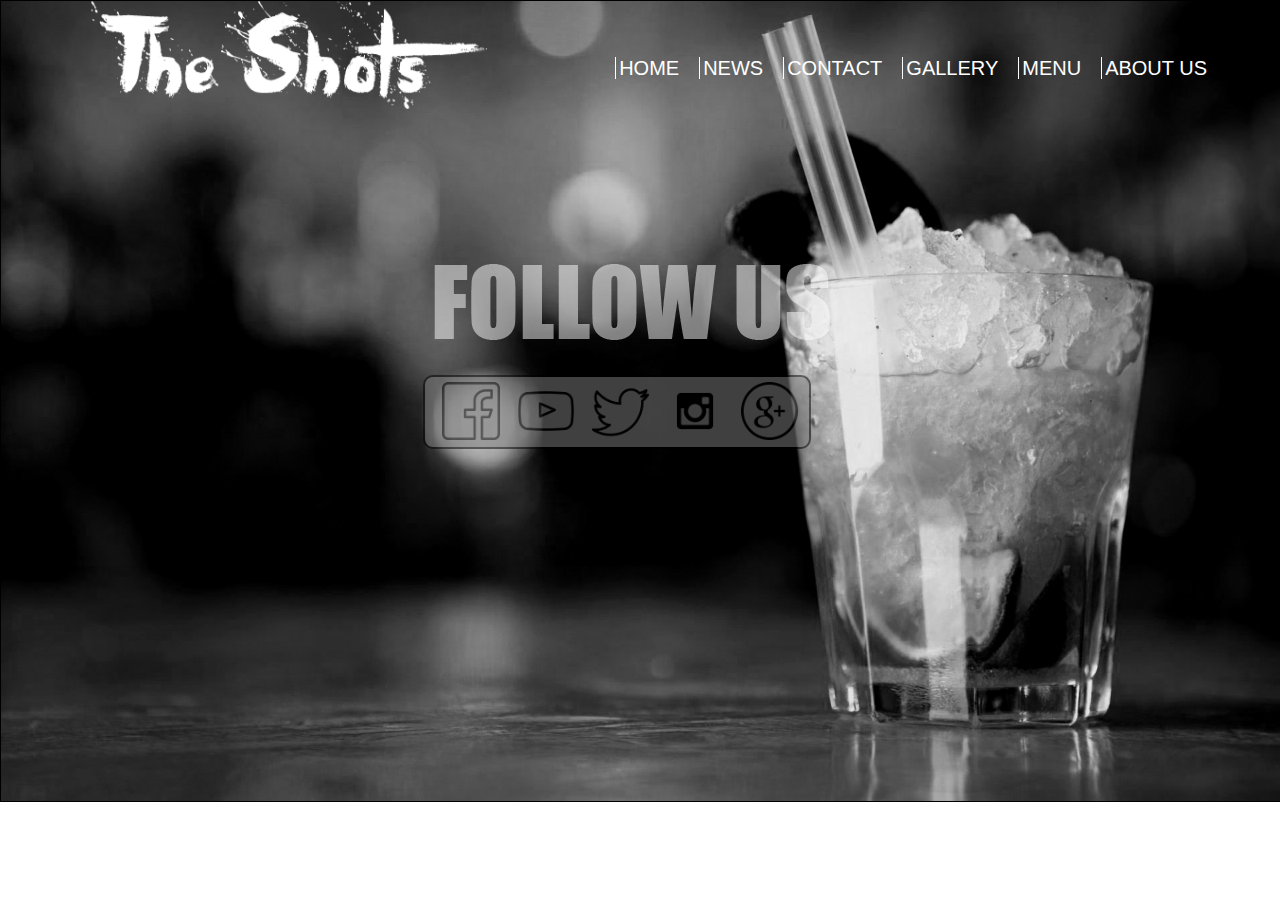
==== Common/shots1/index.html @ caec941f "23 august" ====
<!DOCTYPE html>
<html>

<head>
    <meta charset="utf-8">
    <title>The Shots Bar</title>
    <link rel="stylesheet" href="styles/main.css">
</head>

<body>
    <header class="header-container">
        <div class="buttons">
            <ul class="header-list-items">
                <li>
                    <a class="list-btn" href="#">HOME</a>
                </li>
                <li>
                    <a class="list-btn" href="news.html">NEWS</a>
                </li>
                <li>
                    <a class="list-btn" href="#">CONTACT</a>
                </li>
                <li>
                    <a class="list-btn" href="gallery.html">GALLERY</a>
                </li>
                <li>
                    <a class="list-btn" href="#">MENU</a>
                </li>
                <li>
                    <a class="list-btn" href="#">ABOUT US</a>
                </li>
            </ul>
            <img src="images/the_shots.png" alt="" />

        </div>

        <div class="follow">
            <img src="images/follow.png" alt="">
        </div>
        <div class="follow-icons">
          <img src="images/followIco/facebook.png" alt="">
          <img src="images/followIco/youtube.png" alt="">
          <img src="images/followIco/twitter.png" alt="">
          <img src="images/followIco/instagram.png" alt="">
          <img src="images/followIco/google.png" alt="">
        </div>
    </header>
    <div></div>





    <script src="jquery.min.js"></script>
    <script src="mainscript.js"></script>
    <script>
        $(function() {
            $('.header-container').buttons();
        });
    </script>
</body>

</html>
---- Common/shots1/styles/main.css ----
* {
    padding: 0;
    margin: 0;
}
@import 'https://fonts.googleapis.com/css?family=Courgette|Yatra+One';
.header-container {
    border: 1px solid black;
    width: 100%;
    height: 800px;
    background-image: url('../images/mainImg.jpg');
    background-size: 100%;
}
.header-container .buttons img {
    position: fixed;
    width: 33%;
}
.header-container .follow-icons{
  background-color: gray;
  width: 30%;
  height: 70px;
  position:  relative;
  left: 33%;
  opacity: 0.5;
  border-radius: 10px;
  border: 2px solid black;
}
.header-container .follow-icons img{
  width: 15%;
  float: left;
  padding-left: 17px;
  padding-top: 5px;
}
.header-container h1 {
    color: white;
    font-size: 60px;
    font-family: 'Courgette', sans-serif;
    font-style: oblique;
}
.buttons {
    width: 90%;
    height: 250px;
    position: relative;
    left: 5%;
    display: inline-block;

}
.header-container .follow {
    
    width: 90%;
    height: 120px;
    display: inline-block;
    position: relative;
    left: 5%;
}
.header-container .follow img {
    position: relative;
    left: 30%;
}
.header-list-items {
    margin-top: 4%;
    float: right;
    list-style: none;


}
li {
    float: left;
    padding: 10px;
    font-size: 20px;
}
a {
    padding-left: 3px;
    border-left: 1px solid white;
    text-decoration: none;
    color: white;
    font-family: 'Courgette', sans-serif;
}
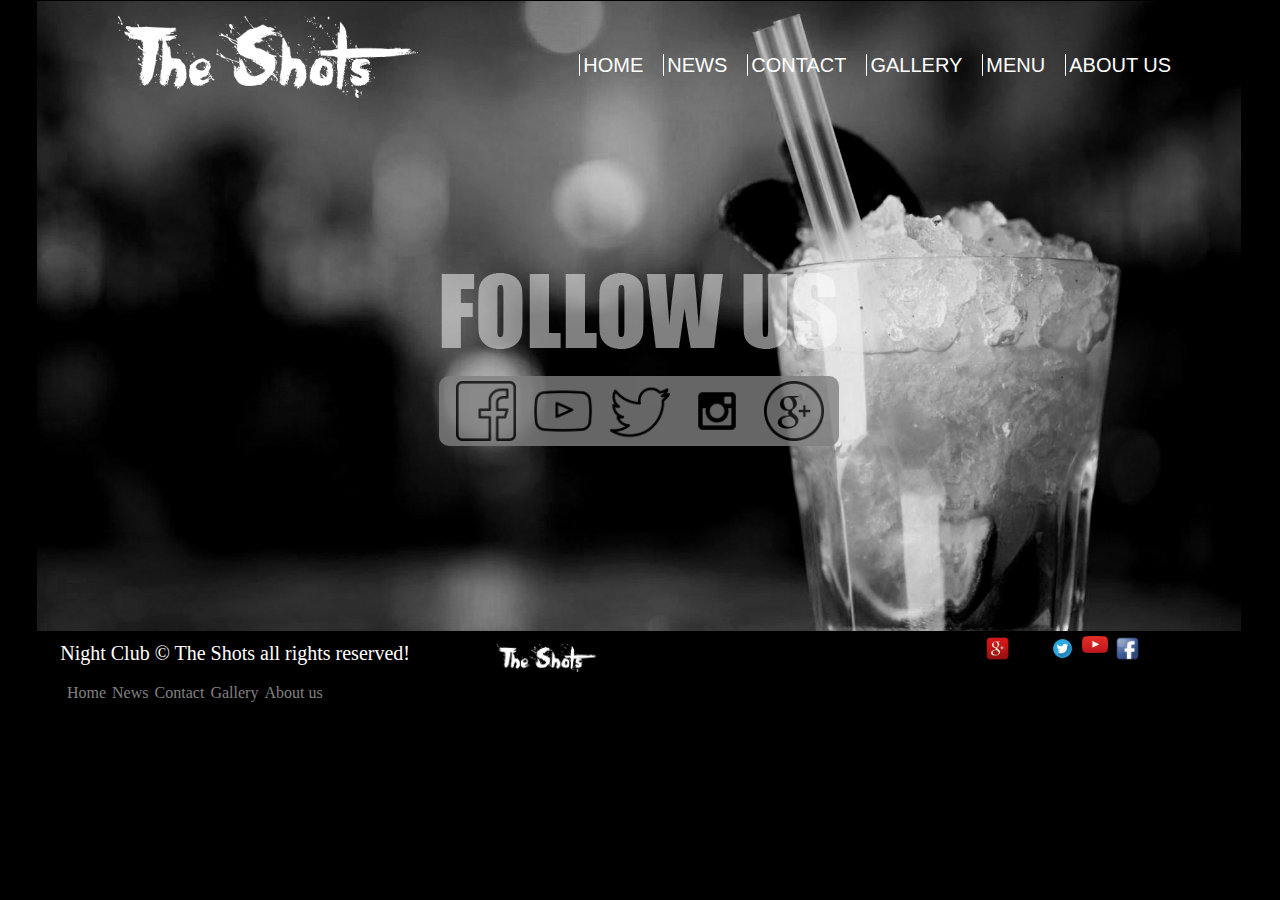
==== commit 7191f9e8: "13 Sept" ====
--- a/Common/shots1/index.html
+++ b/Common/shots1/index.html
@@ -38,14 +38,34 @@
             <img src="images/follow.png" alt="">
         </div>
         <div class="follow-icons">
-          <img src="images/followIco/facebook.png" alt="">
-          <img src="images/followIco/youtube.png" alt="">
-          <img src="images/followIco/twitter.png" alt="">
-          <img src="images/followIco/instagram.png" alt="">
-          <img src="images/followIco/google.png" alt="">
+          <img id = 'facebook' src="images/followIco/facebook.png" alt="">
+          <img id = 'youtube' src="images/followIco/youtube.png" alt="">
+          <img id = 'twitter' src="images/followIco/twitter.png" alt="">
+          <img id = 'instagram' src="images/followIco/instagram.png" alt="">
+          <img id = 'google' src="images/followIco/google.png" alt="">
         </div>
     </header>
-    <div></div>
+    <footer>
+      <div class = 'footer'>
+        <p>Night Club &#169 The Shots all rights reserved!</p>
+        <img id = 'logo' src="images/the_shots.png" alt="" />
+        <div class="footer-icons">
+          <img id = 'facebook' src="images/footerIco/facebook.png" alt="">
+          <img id = 'youtube' src="images/footerIco/youtube.png" alt="">
+          <img id = 'twitter' src="images/footerIco/twitter.png" alt="">
+          <img id = 'instagram' src="images/footerIco/instagram.png" alt="">
+          <img id = 'google' src="images/footerIco/google.png" alt="">
+        </div>
+      </div>
+      <div class = 'footer-links'>
+        <a href="#">Home</a>
+        <a href="#">News</a>
+        <a href="#">Contact</a>
+        <a href="#">Gallery</a>
+        <a href="#">About us</a>
+      </div>
+
+    </footer>
 
 
 
@@ -54,10 +74,10 @@
     <script src="jquery.min.js"></script>
     <script src="mainscript.js"></script>
     <script>
-        $(function() {
-            $('.header-container').buttons();
-        });
-    </script>
+          $(function() {
+              $('.header-container').buttons();
+          });
+      </script>
 </body>
 
 </html>
--- a/Common/shots1/styles/main.css
+++ b/Common/shots1/styles/main.css
@@ -3,38 +3,61 @@
     margin: 0;
 }
 @import 'https://fonts.googleapis.com/css?family=Courgette|Yatra+One';
+body {
+    background-color: black;
+    width: 95%;
+}
+header {
+
+    margin-bottom: 0;
+    padding-bottom: 0;
+
+}
 .header-container {
+  position: relative;
+  left:3%;
     border: 1px solid black;
-    width: 100%;
-    height: 800px;
+    width: 99%;
+    height: 630px;
     background-image: url('../images/mainImg.jpg');
     background-size: 100%;
+    background-repeat: no-repeat;
+
 }
 .header-container .buttons img {
     position: fixed;
-    width: 33%;
+    width: 25%;
+    padding-top: 15px;
+
 }
-.header-container .follow-icons{
-  background-color: gray;
-  width: 30%;
-  height: 70px;
-  position:  relative;
-  left: 33%;
-  opacity: 0.5;
-  border-radius: 10px;
-  border: 2px solid black;
+.header-container .follow-icons {
+    background-color: gray;
+    width: 400px;
+    height: 70px;
+    position: absolute;
+    top: 30%;
+    bottom: 0;
+    /* follow img*/
+    left: 0;
+    right: 0;
+    margin: auto;
+    opacity: 0.8;
+    border-radius: 10px;
+
 }
-.header-container .follow-icons img{
-  width: 15%;
-  float: left;
-  padding-left: 17px;
-  padding-top: 5px;
+.header-container .follow-icons img {
+    width: 15%;
+    float: left;
+    padding-left: 17px;
+    padding-top: 5px;
+
 }
 .header-container h1 {
     color: white;
     font-size: 60px;
     font-family: 'Courgette', sans-serif;
     font-style: oblique;
+
 }
 .buttons {
     width: 90%;
@@ -45,33 +68,77 @@
 
 }
 .header-container .follow {
-    
-    width: 90%;
+    width: 99%;
     height: 120px;
     display: inline-block;
     position: relative;
-    left: 5%;
+
 }
 .header-container .follow img {
-    position: relative;
-    left: 30%;
+    position: absolute;
+    top: 0;
+    bottom: 0;
+    /* follow img*/
+    left: 15px;
+    right: 0;
+    margin: auto;
 }
 .header-list-items {
     margin-top: 4%;
     float: right;
     list-style: none;
-
-
 }
 li {
     float: left;
     padding: 10px;
     font-size: 20px;
 }
-a {
+.header-list-items a {
     padding-left: 3px;
     border-left: 1px solid white;
     text-decoration: none;
     color: white;
     font-family: 'Courgette', sans-serif;
 }
+.footer {
+    margin: 0;
+    padding: 0;
+    width: 99%;
+    height: 20%;
+}
+.footer p {
+    color: white;
+    font-size: 20px;
+    padding-left: 5%;
+    padding-top: 0.8%;
+    float: left;
+}
+.footer-icons {
+    width: 30%;
+    float: right;
+
+    margin-right: 5%;
+}
+.footer img {
+    width: 7%;
+    padding: 1%;
+    float: right;
+}
+.footer #logo {
+    width: 9%;
+    padding-left: 80px;
+    float: left;
+}
+.footer-links{
+  float: left;
+
+  width: 50%;
+  position: relative;
+  left: 5%;
+}
+.footer-links a{
+  color: gray;
+  text-decoration: none;
+  float: left;
+  padding-left: 1%;
+}
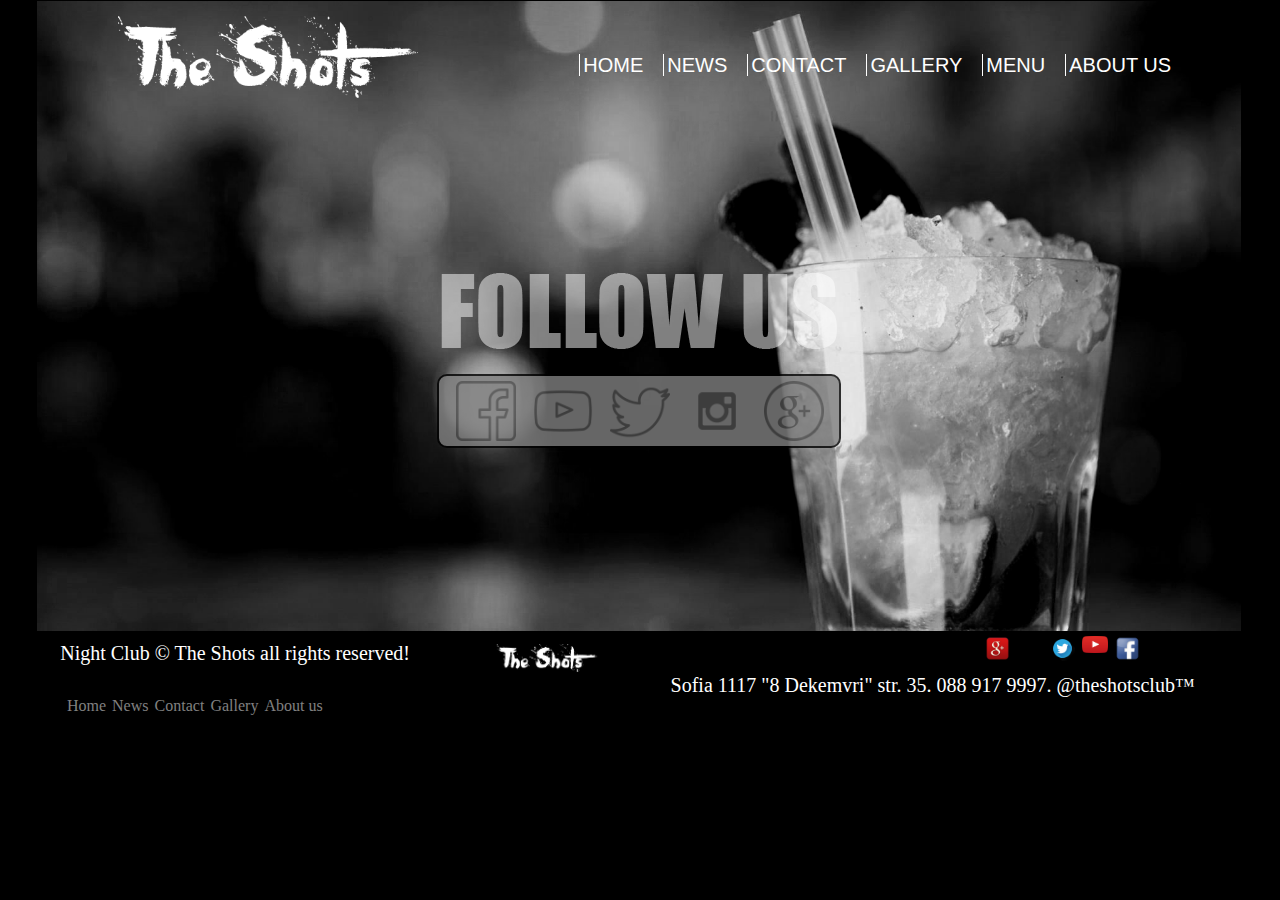
==== commit 277e4a7d: "14 sept" ====
--- a/Common/shots1/index.html
+++ b/Common/shots1/index.html
@@ -5,6 +5,7 @@
     <meta charset="utf-8">
     <title>The Shots Bar</title>
     <link rel="stylesheet" href="styles/main.css">
+    <link rel="shortcut icon" href="images/tabicon.png" />
 </head>
 
 <body>
@@ -21,7 +22,7 @@
                     <a class="list-btn" href="#">CONTACT</a>
                 </li>
                 <li>
-                    <a class="list-btn" href="gallery.html">GALLERY</a>
+                    <a class="list-btn" href="theshots/gallery.html">GALLERY</a>
                 </li>
                 <li>
                     <a class="list-btn" href="#">MENU</a>
@@ -38,11 +39,11 @@
             <img src="images/follow.png" alt="">
         </div>
         <div class="follow-icons">
-          <img id = 'facebook' src="images/followIco/facebook.png" alt="">
-          <img id = 'youtube' src="images/followIco/youtube.png" alt="">
-          <img id = 'twitter' src="images/followIco/twitter.png" alt="">
-          <img id = 'instagram' src="images/followIco/instagram.png" alt="">
-          <img id = 'google' src="images/followIco/google.png" alt="">
+          <img class="inactive" id = 'facebook' src="images/followIco/facebook.png" alt="">
+          <img class="inactive" id = 'youtube' src="images/followIco/youtube.png" alt="">
+          <img class="inactive" id = 'twitter' src="images/followIco/twitter.png" alt="">
+          <img class="inactive" id = 'instagram' src="images/followIco/instagram.png" alt="">
+          <img class="inactive" id = 'google' src="images/followIco/google.png" alt="">
         </div>
     </header>
     <footer>
@@ -56,6 +57,7 @@
           <img id = 'instagram' src="images/footerIco/instagram.png" alt="">
           <img id = 'google' src="images/footerIco/google.png" alt="">
         </div>
+        <p>Sofia 1117 "8 Dekemvri" str. 35. 088 917 9997. @theshotsclub&#8482</p>
       </div>
       <div class = 'footer-links'>
         <a href="#">Home</a>
@@ -65,14 +67,15 @@
         <a href="#">About us</a>
       </div>
 
+
     </footer>
 
 
 
 
 
-    <script src="jquery.min.js"></script>
-    <script src="mainscript.js"></script>
+    <script src="scrypts/jquery.min.js"></script>
+    <script src="scrypts/mainscript.js"></script>
     <script>
           $(function() {
               $('.header-container').buttons();
--- a/Common/shots1/styles/main.css
+++ b/Common/shots1/styles/main.css
@@ -8,27 +8,24 @@
     width: 95%;
 }
 header {
-
     margin-bottom: 0;
     padding-bottom: 0;
-
 }
 .header-container {
-  position: relative;
-  left:3%;
+    position: relative;
+    left: 3%;
     border: 1px solid black;
     width: 99%;
     height: 630px;
     background-image: url('../images/mainImg.jpg');
     background-size: 100%;
     background-repeat: no-repeat;
-
+    
 }
 .header-container .buttons img {
     position: fixed;
     width: 25%;
     padding-top: 15px;
-
 }
 .header-container .follow-icons {
     background-color: gray;
@@ -43,7 +40,7 @@
     margin: auto;
     opacity: 0.8;
     border-radius: 10px;
-
+    border: 2px solid black;
 }
 .header-container .follow-icons img {
     width: 15%;
@@ -57,7 +54,6 @@
     font-size: 60px;
     font-family: 'Courgette', sans-serif;
     font-style: oblique;
-
 }
 .buttons {
     width: 90%;
@@ -65,14 +61,12 @@
     position: relative;
     left: 5%;
     display: inline-block;
-
 }
 .header-container .follow {
     width: 99%;
     height: 120px;
     display: inline-block;
     position: relative;
-
 }
 .header-container .follow img {
     position: absolute;
@@ -95,10 +89,11 @@
 }
 .header-list-items a {
     padding-left: 3px;
-    border-left: 1px solid white;
+
     text-decoration: none;
     color: white;
     font-family: 'Courgette', sans-serif;
+    size: 40%;
 }
 .footer {
     margin: 0;
@@ -116,7 +111,6 @@
 .footer-icons {
     width: 30%;
     float: right;
-
     margin-right: 5%;
 }
 .footer img {
@@ -129,16 +123,30 @@
     padding-left: 80px;
     float: left;
 }
-.footer-links{
-  float: left;
-
-  width: 50%;
-  position: relative;
-  left: 5%;
+.footer-links {
+    float: left;
+    width: 50%;
+    position: relative;
+    left: 5%;
 }
-.footer-links a{
-  color: gray;
-  text-decoration: none;
-  float: left;
-  padding-left: 1%;
+.footer-links a {
+    color: gray;
+    text-decoration: none;
+    float: left;
+    padding-left: 1%;
 }
+.active{
+  /*border: 3px solid red;*/
+  opacity: 1;
+  cursor: pointer;
+}
+.inactive{
+  opacity: 0.4;
+}
+.list-btn{
+  border-left: 1px solid white;
+}
+.active-button{
+  border-bottom: 1px solid white;
+  border-left: 0px solid white;
+}
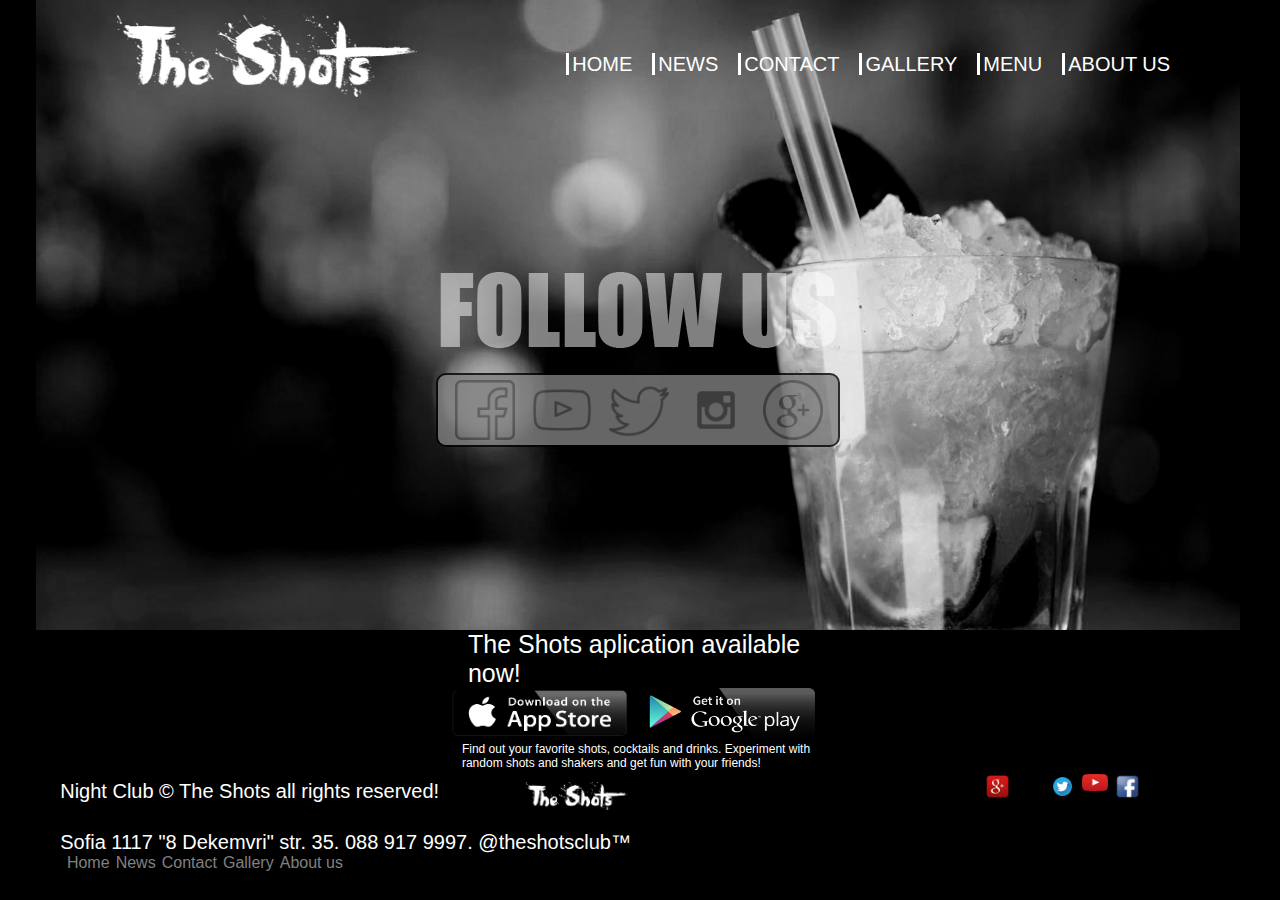
==== commit 1e23f273: "20 Sept" ====
--- a/Common/shots1/index.html
+++ b/Common/shots1/index.html
@@ -46,6 +46,15 @@
           <img class="inactive" id = 'google' src="images/followIco/google.png" alt="">
         </div>
     </header>
+    <container>
+      <div class="app-store">
+        <div class="get-app">The Shots aplication available now!</div>
+
+        <img src="images/app-store.png" alt="" />
+        <img src="images/Google-play.png" alt="" />
+        <div class="get-app-info">Find out your favorite shots, cocktails and drinks. Experiment with random shots and shakers and get fun with your friends!</div>
+      </div>
+    </container>
     <footer>
       <div class = 'footer'>
         <p>Night Club &#169 The Shots all rights reserved!</p>
--- a/Common/shots1/styles/main.css
+++ b/Common/shots1/styles/main.css
@@ -14,13 +14,13 @@
 .header-container {
     position: relative;
     left: 3%;
-    border: 1px solid black;
+
     width: 99%;
     height: 630px;
     background-image: url('../images/mainImg.jpg');
     background-size: 100%;
     background-repeat: no-repeat;
-    
+
 }
 .header-container .buttons img {
     position: fixed;
@@ -89,11 +89,30 @@
 }
 .header-list-items a {
     padding-left: 3px;
-
+    position: relative;
     text-decoration: none;
     color: white;
     font-family: 'Courgette', sans-serif;
     size: 40%;
+}
+.header-list-items a:before{
+  content: "";
+  position: absolute;
+  width: 100%;
+  height: 2px;
+  bottom: 0;
+  left: 0;
+  background-color: white;
+  visibility: hidden;
+  -webkit-transform: scaleX(0);
+  transform: scaleX(0);
+  -webkit-transition: all 0.4s ease-in-out 0s;
+  transition: all 0.4s ease-in-out 0s;
+}
+.header-list-items a:hover:before {
+  visibility: visible;
+  -webkit-transform: scaleX(1);
+  transform: scaleX(1);
 }
 .footer {
     margin: 0;
@@ -107,6 +126,7 @@
     padding-left: 5%;
     padding-top: 0.8%;
     float: left;
+    font-family: 'Courgette', sans-serif;
 }
 .footer-icons {
     width: 30%;
@@ -128,12 +148,14 @@
     width: 50%;
     position: relative;
     left: 5%;
+    font-family: 'Courgette', sans-serif;
 }
 .footer-links a {
     color: gray;
     text-decoration: none;
     float: left;
     padding-left: 1%;
+    font-family: 'Courgette', sans-serif;
 }
 .active{
   /*border: 3px solid red;*/
@@ -144,9 +166,35 @@
   opacity: 0.4;
 }
 .list-btn{
-  border-left: 1px solid white;
-}
-.active-button{
-  border-bottom: 1px solid white;
-  border-left: 0px solid white;
-}
+  border-left: 3px solid white;
+}
+
+.app-store{
+
+  position: relative;
+  left: 37%;
+font-family: 'Courgette', sans-serif;
+  width: 99%;
+}
+
+.app-store img{
+  width: 15%;
+  height: 50px;
+
+  display: inline-block;
+}
+.app-store .get-app{
+  color: white;
+  position: relative;
+  left: 1.5%;
+  width: 30%;
+  font-size: 25px;
+
+}
+.app-store .get-app-info{
+  color: white;
+  position: relative;
+  left: 1%;
+  width: 30%;
+  font-size: 12px;
+}
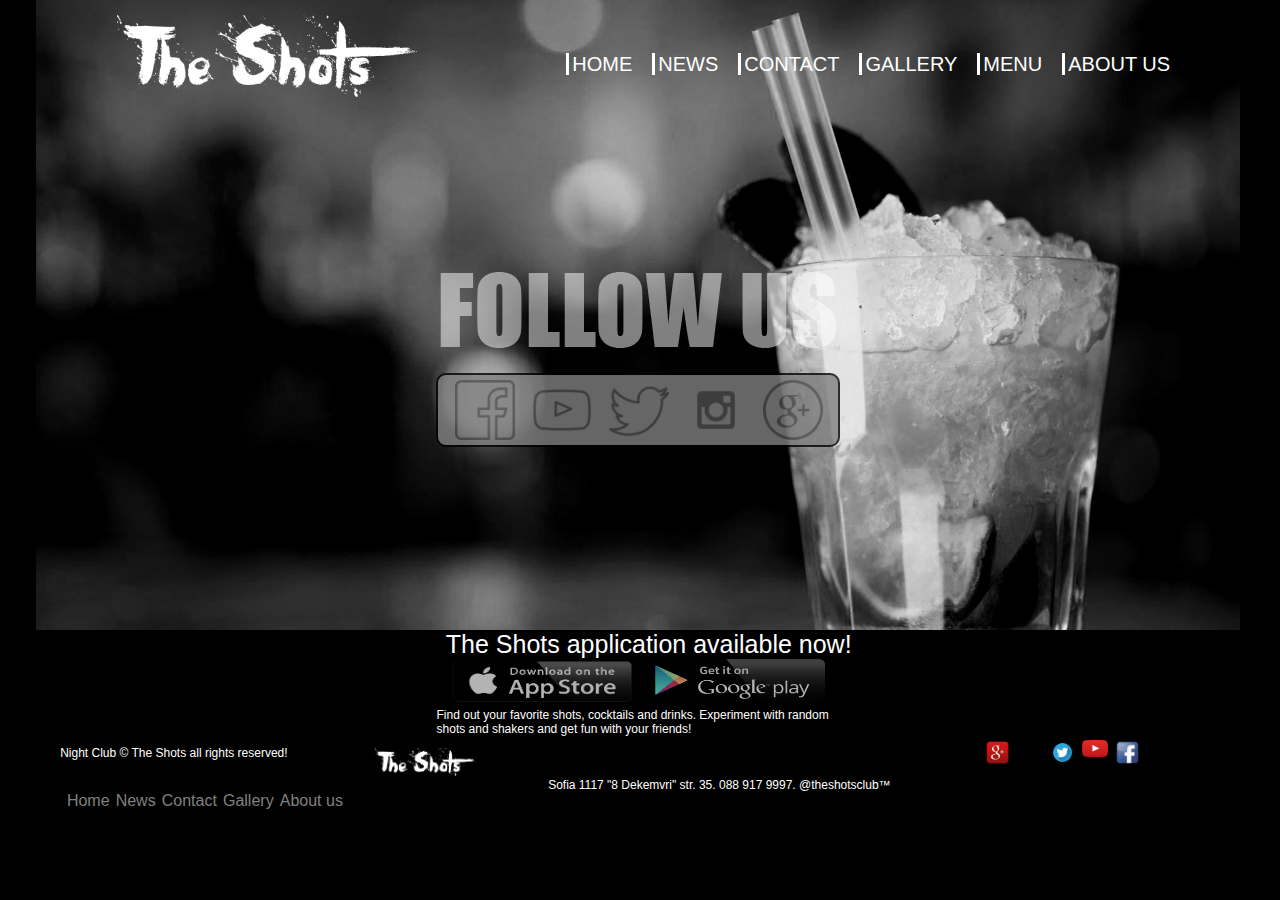
==== commit e53506a2: "20 sept" ====
--- a/Common/shots1/index.html
+++ b/Common/shots1/index.html
@@ -48,10 +48,10 @@
     </header>
     <container>
       <div class="app-store">
-        <div class="get-app">The Shots aplication available now!</div>
+        <div class="get-app">The Shots application available now!</div>
 
-        <img src="images/app-store.png" alt="" />
-        <img src="images/Google-play.png" alt="" />
+        <img class="ios-link" src="images/app-store.png" alt="" />
+        <img class = "google-link" src="images/Google-play.png" alt="" />
         <div class="get-app-info">Find out your favorite shots, cocktails and drinks. Experiment with random shots and shakers and get fun with your friends!</div>
       </div>
     </container>
@@ -66,6 +66,7 @@
           <img id = 'instagram' src="images/footerIco/instagram.png" alt="">
           <img id = 'google' src="images/footerIco/google.png" alt="">
         </div>
+
         <p>Sofia 1117 "8 Dekemvri" str. 35. 088 917 9997. @theshotsclub&#8482</p>
       </div>
       <div class = 'footer-links'>
--- a/Common/shots1/styles/main.css
+++ b/Common/shots1/styles/main.css
@@ -14,13 +14,11 @@
 .header-container {
     position: relative;
     left: 3%;
-
     width: 99%;
     height: 630px;
     background-image: url('../images/mainImg.jpg');
     background-size: 100%;
     background-repeat: no-repeat;
-
 }
 .header-container .buttons img {
     position: fixed;
@@ -47,7 +45,6 @@
     float: left;
     padding-left: 17px;
     padding-top: 5px;
-
 }
 .header-container h1 {
     color: white;
@@ -95,24 +92,24 @@
     font-family: 'Courgette', sans-serif;
     size: 40%;
 }
-.header-list-items a:before{
-  content: "";
-  position: absolute;
-  width: 100%;
-  height: 2px;
-  bottom: 0;
-  left: 0;
-  background-color: white;
-  visibility: hidden;
-  -webkit-transform: scaleX(0);
-  transform: scaleX(0);
-  -webkit-transition: all 0.4s ease-in-out 0s;
-  transition: all 0.4s ease-in-out 0s;
+.header-list-items a:before {
+    content: "";
+    position: absolute;
+    width: 100%;
+    height: 2px;
+    bottom: 0;
+    left: 0;
+    background-color: white;
+    visibility: hidden;
+    -webkit-transform: scaleX(0);
+    transform: scaleX(0);
+    -webkit-transition: all 0.4s ease-in-out 0s;
+    transition: all 0.4s ease-in-out 0s;
 }
 .header-list-items a:hover:before {
-  visibility: visible;
-  -webkit-transform: scaleX(1);
-  transform: scaleX(1);
+    visibility: visible;
+    -webkit-transform: scaleX(1);
+    transform: scaleX(1);
 }
 .footer {
     margin: 0;
@@ -122,7 +119,7 @@
 }
 .footer p {
     color: white;
-    font-size: 20px;
+    font-size: 12px;
     padding-left: 5%;
     padding-top: 0.8%;
     float: left;
@@ -133,6 +130,7 @@
     float: right;
     margin-right: 5%;
 }
+
 .footer img {
     width: 7%;
     padding: 1%;
@@ -157,44 +155,47 @@
     padding-left: 1%;
     font-family: 'Courgette', sans-serif;
 }
-.active{
-  /*border: 3px solid red;*/
-  opacity: 1;
-  cursor: pointer;
-}
-.inactive{
-  opacity: 0.4;
-}
-.list-btn{
-  border-left: 3px solid white;
-}
+.active {
+    /*border: 3px solid red;*/
+    opacity: 1;
+    cursor: pointer;
+}
+.inactive {
+    opacity: 0.4;
+}
+.list-btn {
+    border-left: 3px solid white;
+}
+.app-store {
 
-.app-store{
-
-  position: relative;
-  left: 37%;
-font-family: 'Courgette', sans-serif;
-  width: 99%;
-}
-
-.app-store img{
-  width: 15%;
-  height: 50px;
-
-  display: inline-block;
-}
-.app-store .get-app{
-  color: white;
-  position: relative;
-  left: 1.5%;
-  width: 30%;
-  font-size: 25px;
-
-}
-.app-store .get-app-info{
-  color: white;
-  position: relative;
-  left: 1%;
-  width: 30%;
-  font-size: 12px;
-}
+    position: relative;
+    left: 34%;
+    font-family: 'Courgette', sans-serif;
+    width: 38%;
+}
+.app-store img {
+    width: 40%;
+    height: 45px;
+    position: relative;
+    left: 8%;
+    display: inline-block;
+    opacity: 0.7;
+}
+.app-store img:hover {
+    opacity: 1;
+    cursor: pointer;
+}
+.app-store .get-app {
+    color: white;
+    position: relative;
+    left: 7%;
+    width: 90%;
+    font-size: 25px;
+}
+.app-store .get-app-info {
+    color: white;
+    position: relative;
+    left: 5%;
+    width: 90%;
+    font-size: 12px;
+}
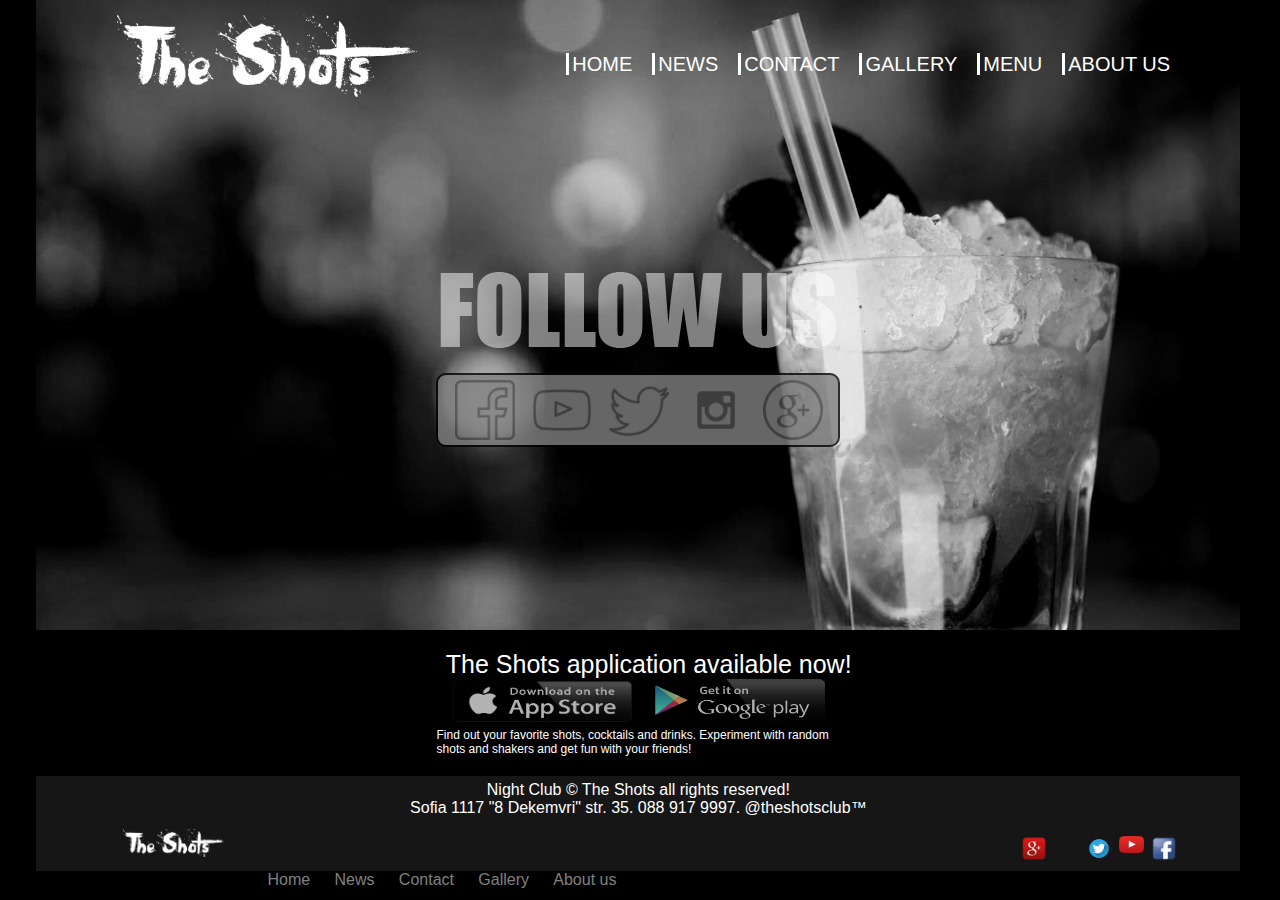
==== commit ae5ecd4b: "20 sept" ====
--- a/Common/shots1/index.html
+++ b/Common/shots1/index.html
@@ -57,7 +57,8 @@
     </container>
     <footer>
       <div class = 'footer'>
-        <p>Night Club &#169 The Shots all rights reserved!</p>
+        <div class = "text-footer">Night Club &#169 The Shots all rights reserved!</div>
+        <div class = "text-footer">Sofia 1117 "8 Dekemvri" str. 35. 088 917 9997. @theshotsclub&#8482</div>
         <img id = 'logo' src="images/the_shots.png" alt="" />
         <div class="footer-icons">
           <img id = 'facebook' src="images/footerIco/facebook.png" alt="">
@@ -67,7 +68,7 @@
           <img id = 'google' src="images/footerIco/google.png" alt="">
         </div>
 
-        <p>Sofia 1117 "8 Dekemvri" str. 35. 088 917 9997. @theshotsclub&#8482</p>
+
       </div>
       <div class = 'footer-links'>
         <a href="#">Home</a>
--- a/Common/shots1/styles/main.css
+++ b/Common/shots1/styles/main.css
@@ -112,10 +112,20 @@
     transform: scaleX(1);
 }
 .footer {
-    margin: 0;
-    padding: 0;
+    position: relative;
+    left: 3%;
+    padding-top: 5px;
     width: 99%;
-    height: 20%;
+    height: 90px;
+    background-color: #161616;
+    font-family: 'Courgette', sans-serif;
+}
+.footer .text-footer {
+    text-align: center;
+    color: white;
+    width: 38%;
+    position: relative;
+    left: 31%;
 }
 .footer p {
     color: white;
@@ -123,14 +133,13 @@
     padding-left: 5%;
     padding-top: 0.8%;
     float: left;
-    font-family: 'Courgette', sans-serif;
 }
 .footer-icons {
     width: 30%;
     float: right;
     margin-right: 5%;
-}
-
+    margin-top: 15px;
+}
 .footer img {
     width: 7%;
     padding: 1%;
@@ -149,11 +158,13 @@
     font-family: 'Courgette', sans-serif;
 }
 .footer-links a {
+    position: relative;
+    left: 30%;
     color: gray;
     text-decoration: none;
     float: left;
-    padding-left: 1%;
-    font-family: 'Courgette', sans-serif;
+    padding-left: 4%;
+    
 }
 .active {
     /*border: 3px solid red;*/
@@ -167,7 +178,8 @@
     border-left: 3px solid white;
 }
 .app-store {
-
+    margin-bottom: 20px;
+    margin-top: 20px;
     position: relative;
     left: 34%;
     font-family: 'Courgette', sans-serif;
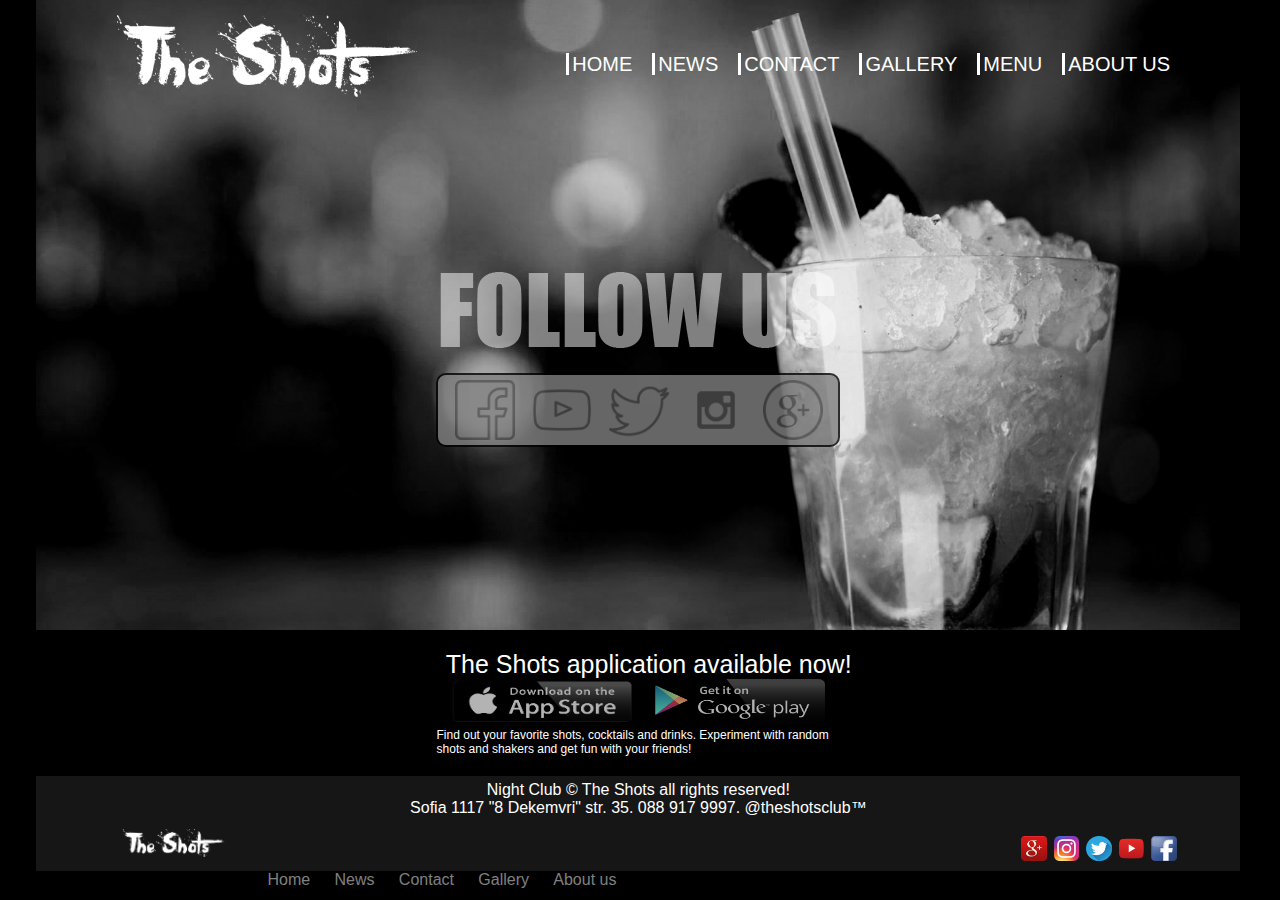
==== commit b68c576a: "20 sept" ====
--- a/Common/shots1/index.html
+++ b/Common/shots1/index.html
@@ -61,11 +61,11 @@
         <div class = "text-footer">Sofia 1117 "8 Dekemvri" str. 35. 088 917 9997. @theshotsclub&#8482</div>
         <img id = 'logo' src="images/the_shots.png" alt="" />
         <div class="footer-icons">
-          <img id = 'facebook' src="images/footerIco/facebook.png" alt="">
-          <img id = 'youtube' src="images/footerIco/youtube.png" alt="">
-          <img id = 'twitter' src="images/footerIco/twitter.png" alt="">
-          <img id = 'instagram' src="images/footerIco/instagram.png" alt="">
-          <img id = 'google' src="images/footerIco/google.png" alt="">
+          <img id = 'facebook' src="images/footerIco/face.png" alt="">
+          <img id = 'youtube' src="images/footerIco/you.png" alt="">
+          <img id = 'twitter' src="images/footerIco/tweet.png" alt="">
+          <img id = 'instagram' src="images/footerIco/insta.png" alt="">
+          <img id = 'google' src="images/footerIco/goog.png" alt="">
         </div>
 
 
--- a/Common/shots1/styles/main.css
+++ b/Common/shots1/styles/main.css
@@ -136,12 +136,14 @@
 }
 .footer-icons {
     width: 30%;
+
     float: right;
     margin-right: 5%;
     margin-top: 15px;
 }
 .footer img {
     width: 7%;
+    
     padding: 1%;
     float: right;
 }
@@ -164,7 +166,7 @@
     text-decoration: none;
     float: left;
     padding-left: 4%;
-    
+
 }
 .active {
     /*border: 3px solid red;*/
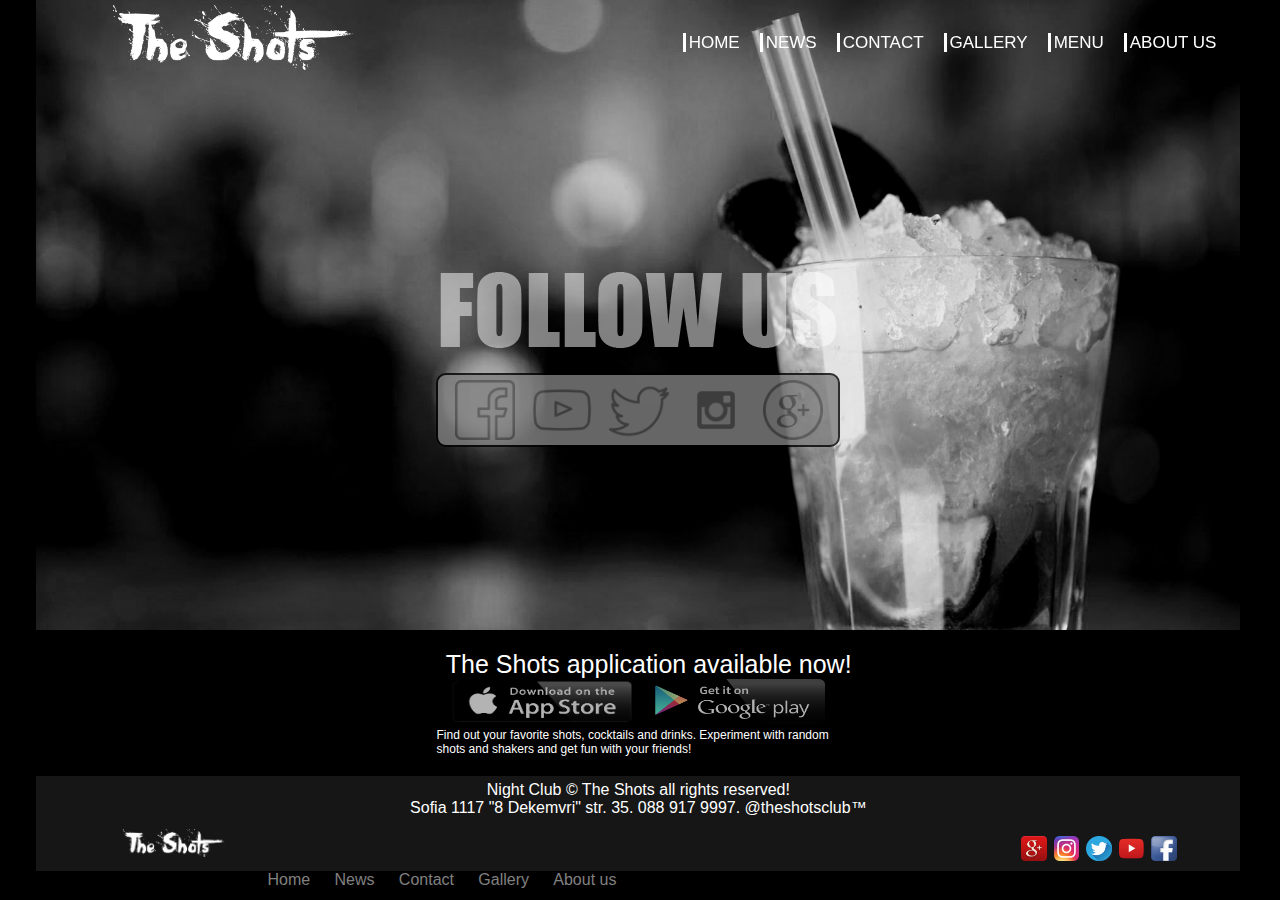
==== commit 20ce8230: "20 sept" ====
--- a/Common/shots1/index.html
+++ b/Common/shots1/index.html
@@ -31,7 +31,7 @@
                     <a class="list-btn" href="#">ABOUT US</a>
                 </li>
             </ul>
-            <img src="images/the_shots.png" alt="" />
+            <img class = "logo-image" src="images/the_shots.png" alt="" />
 
         </div>
 
@@ -87,9 +87,11 @@
 
     <script src="scrypts/jquery.min.js"></script>
     <script src="scrypts/mainscript.js"></script>
+    <script src="scrypts/footer.js"></script>
     <script>
           $(function() {
               $('.header-container').buttons();
+              $('.footer-icons').footerIcons();
           });
       </script>
 </body>
--- a/Common/shots1/styles/main.css
+++ b/Common/shots1/styles/main.css
@@ -6,10 +6,7 @@
 body {
     background-color: black;
     width: 95%;
-}
-header {
-    margin-bottom: 0;
-    padding-bottom: 0;
+    font-family: 'Courgette', sans-serif;
 }
 .header-container {
     position: relative;
@@ -22,8 +19,9 @@
 }
 .header-container .buttons img {
     position: fixed;
-    width: 25%;
-    padding-top: 15px;
+    width: 20%;
+    padding-top: 5px;
+    z-index: 50;
 }
 .header-container .follow-icons {
     background-color: gray;
@@ -49,7 +47,6 @@
 .header-container h1 {
     color: white;
     font-size: 60px;
-    font-family: 'Courgette', sans-serif;
     font-style: oblique;
 }
 .buttons {
@@ -75,22 +72,46 @@
     margin: auto;
 }
 .header-list-items {
-    margin-top: 4%;
+    margin-top: 1%;
     float: right;
     list-style: none;
 }
+.background-button{
+  background-color: black;
+  width: 99%;
+  height: 40px;
+  position: fixed;
+  top: 0;
+  opacity: 0.4;
+}
+ul{
+  position: fixed;
+  float: right;
+  margin-left: 45%;
+  z-index: 50;
+}
 li {
     float: left;
     padding: 10px;
-    font-size: 20px;
+    font-size: 17px;
+    padding-top: 20px;
+
 }
 .header-list-items a {
     padding-left: 3px;
     position: relative;
     text-decoration: none;
     color: white;
-    font-family: 'Courgette', sans-serif;
-    size: 40%;
+
+}
+.list-btn {
+    border-left: 3px solid white;
+    position: fixed;
+}
+.stick{
+  top:0;
+  position: fixed;/*TODO*/
+  border-left: 3px solid white;
 }
 .header-list-items a:before {
     content: "";
@@ -118,7 +139,6 @@
     width: 99%;
     height: 90px;
     background-color: #161616;
-    font-family: 'Courgette', sans-serif;
 }
 .footer .text-footer {
     text-align: center;
@@ -136,16 +156,17 @@
 }
 .footer-icons {
     width: 30%;
-
     float: right;
     margin-right: 5%;
     margin-top: 15px;
 }
 .footer img {
     width: 7%;
-    
     padding: 1%;
     float: right;
+}
+.footer img:hover {
+    cursor: pointer;
 }
 .footer #logo {
     width: 9%;
@@ -157,7 +178,6 @@
     width: 50%;
     position: relative;
     left: 5%;
-    font-family: 'Courgette', sans-serif;
 }
 .footer-links a {
     position: relative;
@@ -166,7 +186,6 @@
     text-decoration: none;
     float: left;
     padding-left: 4%;
-
 }
 .active {
     /*border: 3px solid red;*/
@@ -184,7 +203,6 @@
     margin-top: 20px;
     position: relative;
     left: 34%;
-    font-family: 'Courgette', sans-serif;
     width: 38%;
 }
 .app-store img {
@@ -199,17 +217,16 @@
     opacity: 1;
     cursor: pointer;
 }
+.app-store .get-app, .app-store .get-app-info {
+    color: white;
+    position: relative;
+    width: 90%;
+}
 .app-store .get-app {
-    color: white;
-    position: relative;
     left: 7%;
-    width: 90%;
     font-size: 25px;
 }
 .app-store .get-app-info {
-    color: white;
-    position: relative;
     left: 5%;
-    width: 90%;
     font-size: 12px;
 }
